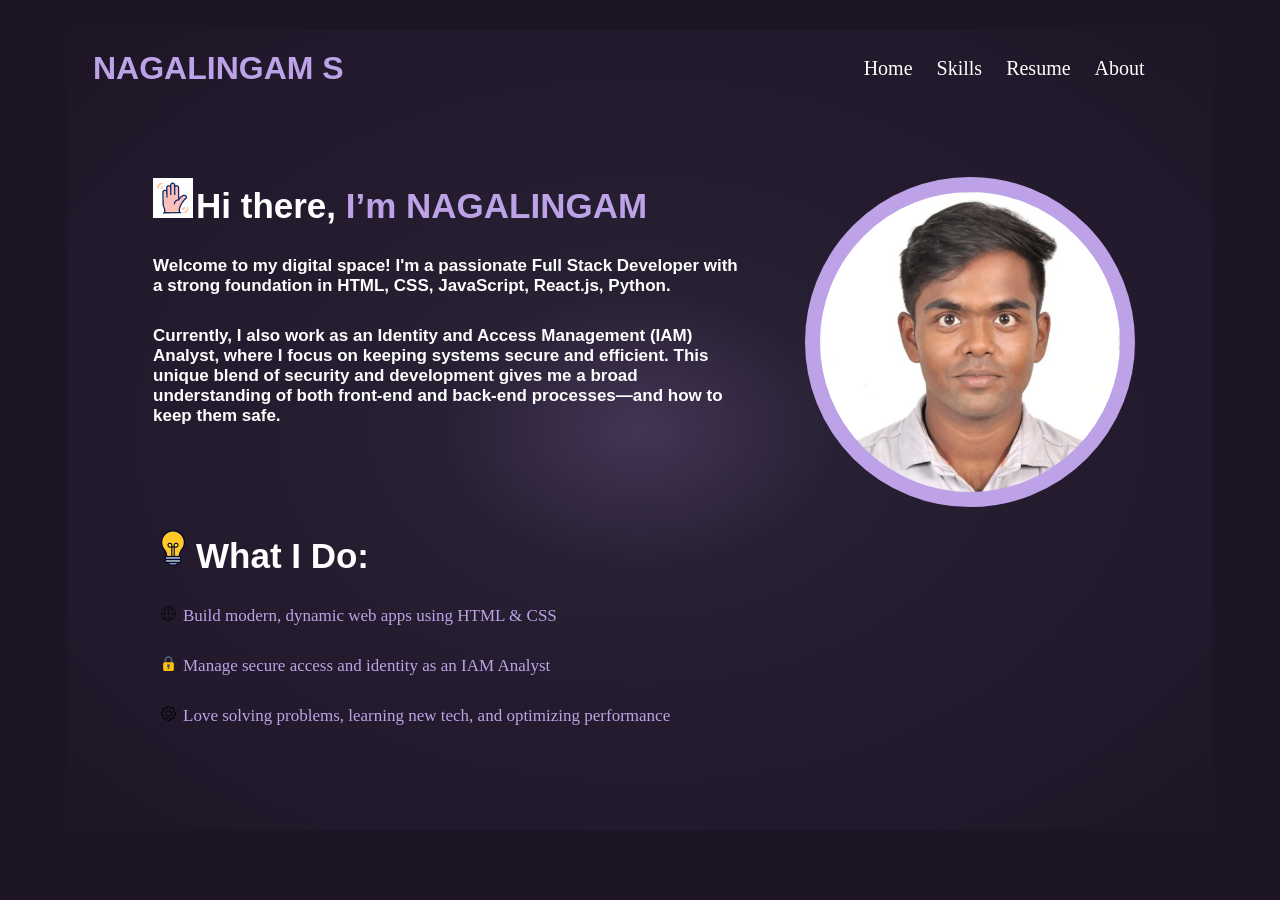
==== index.html @ d4c5d74e "new" ====
<!DOCTYPE html>
<html lang="en">
<head>
    <title>Home Page</title>
    <link rel="icon" href="photos/OIP.jpg">
    <link rel="stylesheet" href="Homecss.css">
</head>
<body> 
    <div id="outline">
    <header>
    <div id="Name">Nagalingam S</div>
<div id="ai">
    <nav>
        <a href="Home.html">Home</a>
        <a href="Skills.html">Skills</a>
        <a href="Resume.html">Resume</a>
        <a href="About.html">About</a>
    </nav>
</div>
    </header>
    <main>
        <div id="con1">
            <h1 id="he"><img src="Photos/wave.gif">Hi there, <span>I’m NAGALINGAM</span> <p id="interior">Welcome to my digital space! I'm a passionate Full Stack Developer with a strong foundation in HTML, CSS, JavaScript, React.js, Python.</p>
            <p id="Sinterior">Currently, I also work as an Identity and Access Management (IAM) Analyst, where I focus on keeping systems secure and efficient. This unique blend of security and development gives me a broad understanding of both front-end and back-end processes—and how to keep them safe.</p></h1>
            <div id="im"></div>
        </div>
        <div id="con2">
            <h1><img src="Photos/blub.png">What I Do:</h1>
            <ul>
                <li style="list-style-image: url(Photos/web.png)">Build modern, dynamic web apps using HTML & CSS</li>
                <li style="list-style-image: url(Photos/lock.png);">Manage secure access and identity as an IAM Analyst</li>
                <li style="list-style-image: url(Photos/settings.png);">Love solving problems, learning new tech, and optimizing performance</li>
            </ul>
        </div>
    </main>
    </div>
</body>
</html>
---- Homecss.css ----
#outline{
  height: 800px;
  margin: 30px 60px;
  background-image: radial-gradient(#443454,#272033,#241c2e,#221a2c,rgba(29,20,37,255));
}

header{
    display: flex;
    align-items: center;
    padding: 20px;
    margin: 5px;
    margin-bottom: 40px;
  }
  a{
      padding-left: 20px;
  }
  #Name{
      color: #bda2e7;
      font-size: 32px;
    font-weight: bold;
    padding-right: 500px;
    text-transform: uppercase;
    font-family: 'Oswald', sans-serif;
  }

  #ai a{
      color: #fefefe;
      text-decoration: none;
      font-size: 20px;
  }
  #ai a:hover{
    color: #bda2e7;
    font-size: 22px;
  }
  h1{
      font-size: 35px; 
      margin-left: 40px;
  }
  h1,#com,#role,#exp{
      color: #fefefe; 
      font-family: 'Oswald', sans-serif;
  }
  #com,#role{
      margin: 2px 40px;    
  }
  #role{
      margin-left: 43px;
  }
  body{
      background-color: rgba(29,20,37,255);
  }
  main{
      height: 700px;
      margin: 5px;
  }
  #exp{
      display: grid;
      grid-template-columns: auto auto;
      gap: 20px;
  }
  #con1,#con2,#con3,#con4{
     height: 350px;
     margin: 5px 40px;
  }
  #im{
    height: 300px;
    width: 300px;
    margin-top: 30px;
    border-radius: 50%;
    background-image: url(Photos/img.png);
    border: 15px solid #bda2e7;
  }
  #con1{
    display: grid;
    grid-template-columns: 60% 40%;
    gap: 60px;
  }
  #interior,#Sinterior,li{
    font-size: 17px;
    margin-top: 30px;
  }
  img{
    margin-right: 3px;
    padding-top: 8px;
  }
  span,li{
    color: #bda2e7;
  }
  li{
    margin-left: 30px;
  }
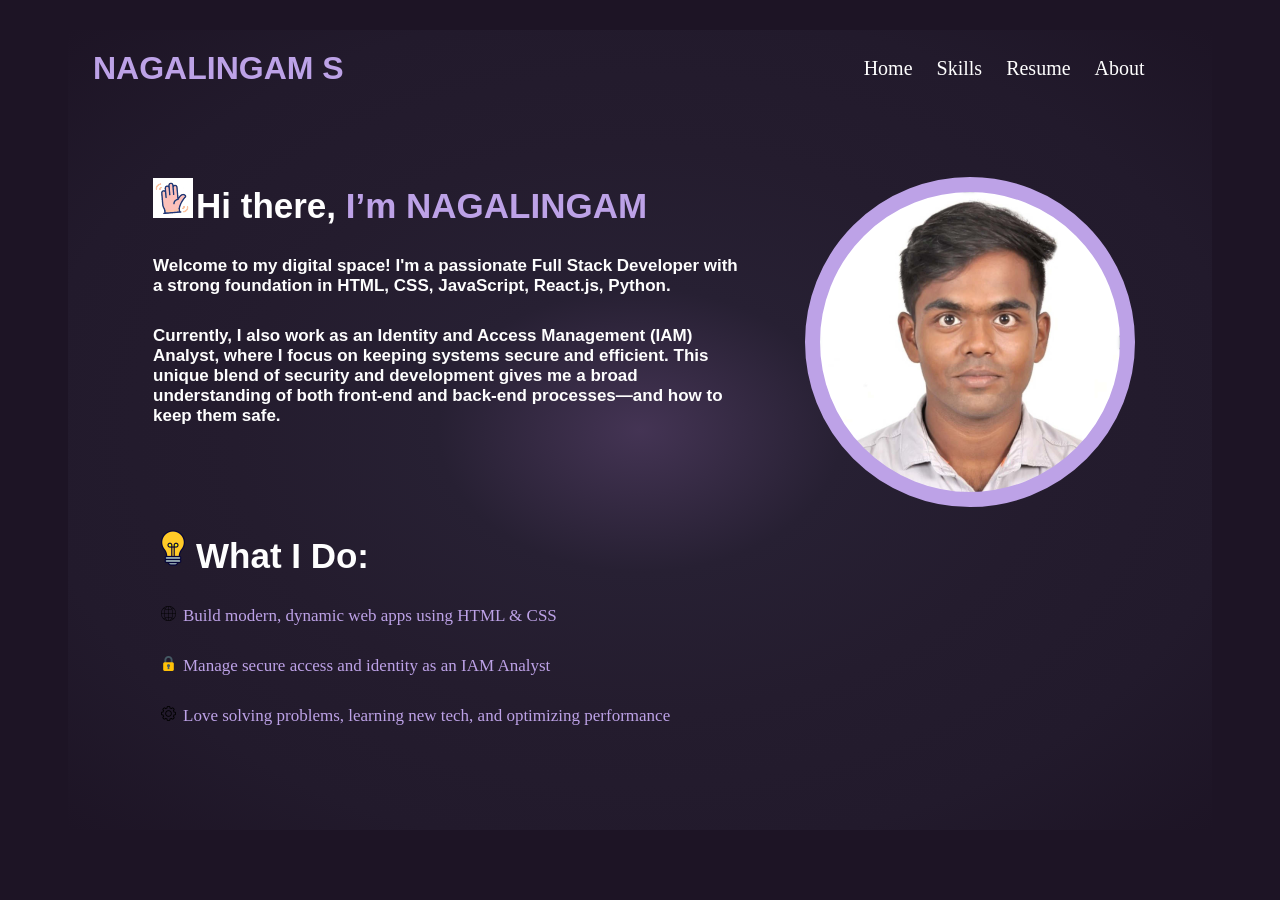
==== commit 5fcf3fe7: "New" ====
--- a/index.html
+++ b/index.html
@@ -11,7 +11,7 @@
     <div id="Name">Nagalingam S</div>
 <div id="ai">
     <nav>
-        <a href="Home.html">Home</a>
+        <a href="index.html">Home</a>
         <a href="Skills.html">Skills</a>
         <a href="Resume.html">Resume</a>
         <a href="About.html">About</a>
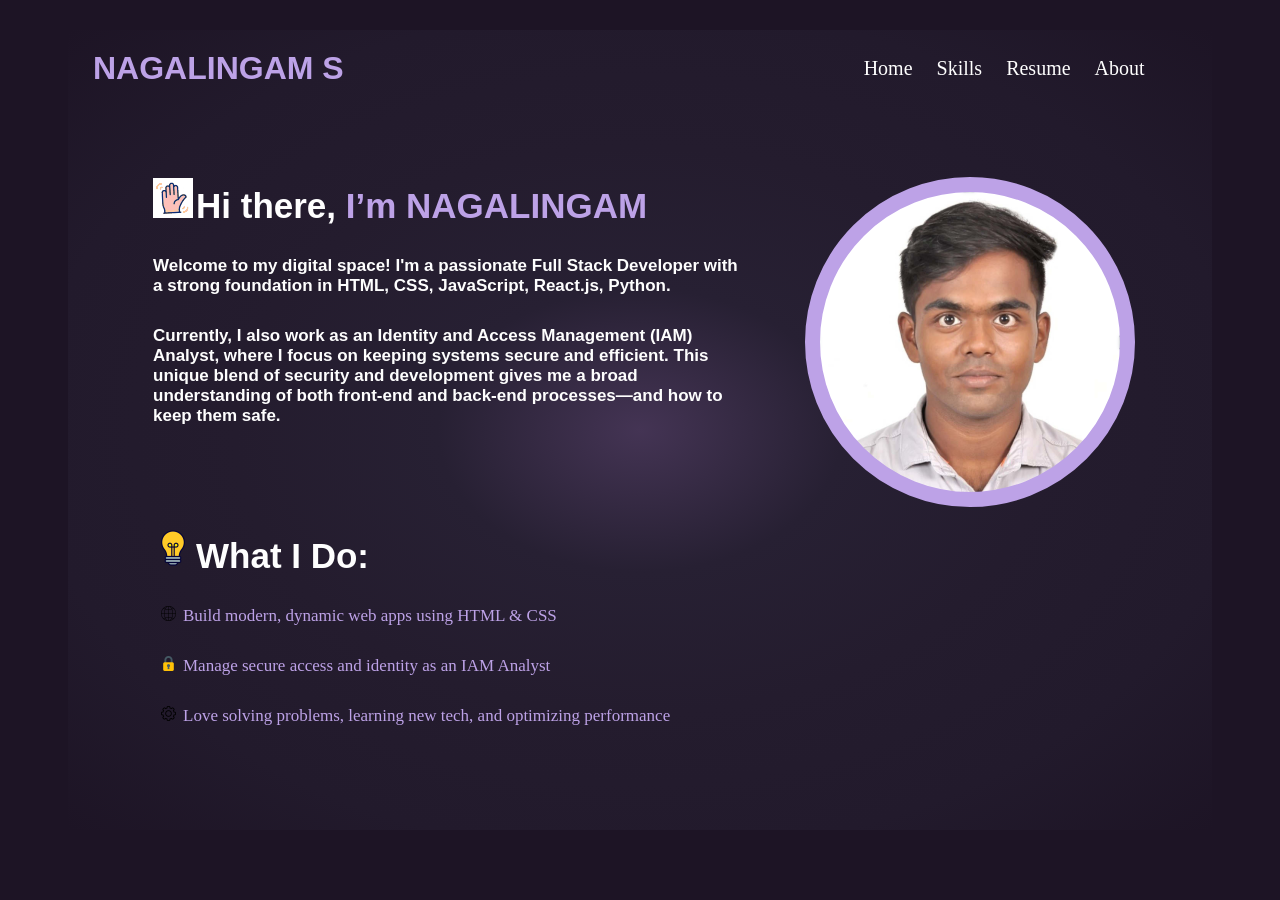
==== commit 1552f754: "fix : Icon path updated" ====
--- a/index.html
+++ b/index.html
@@ -2,7 +2,7 @@
 <html lang="en">
 <head>
     <title>Home Page</title>
-    <link rel="icon" href="photos/OIP.jpg">
+    <link rel="icon" href="./Photos/OIP.jpg">
     <link rel="stylesheet" href="Homecss.css">
 </head>
 <body> 
